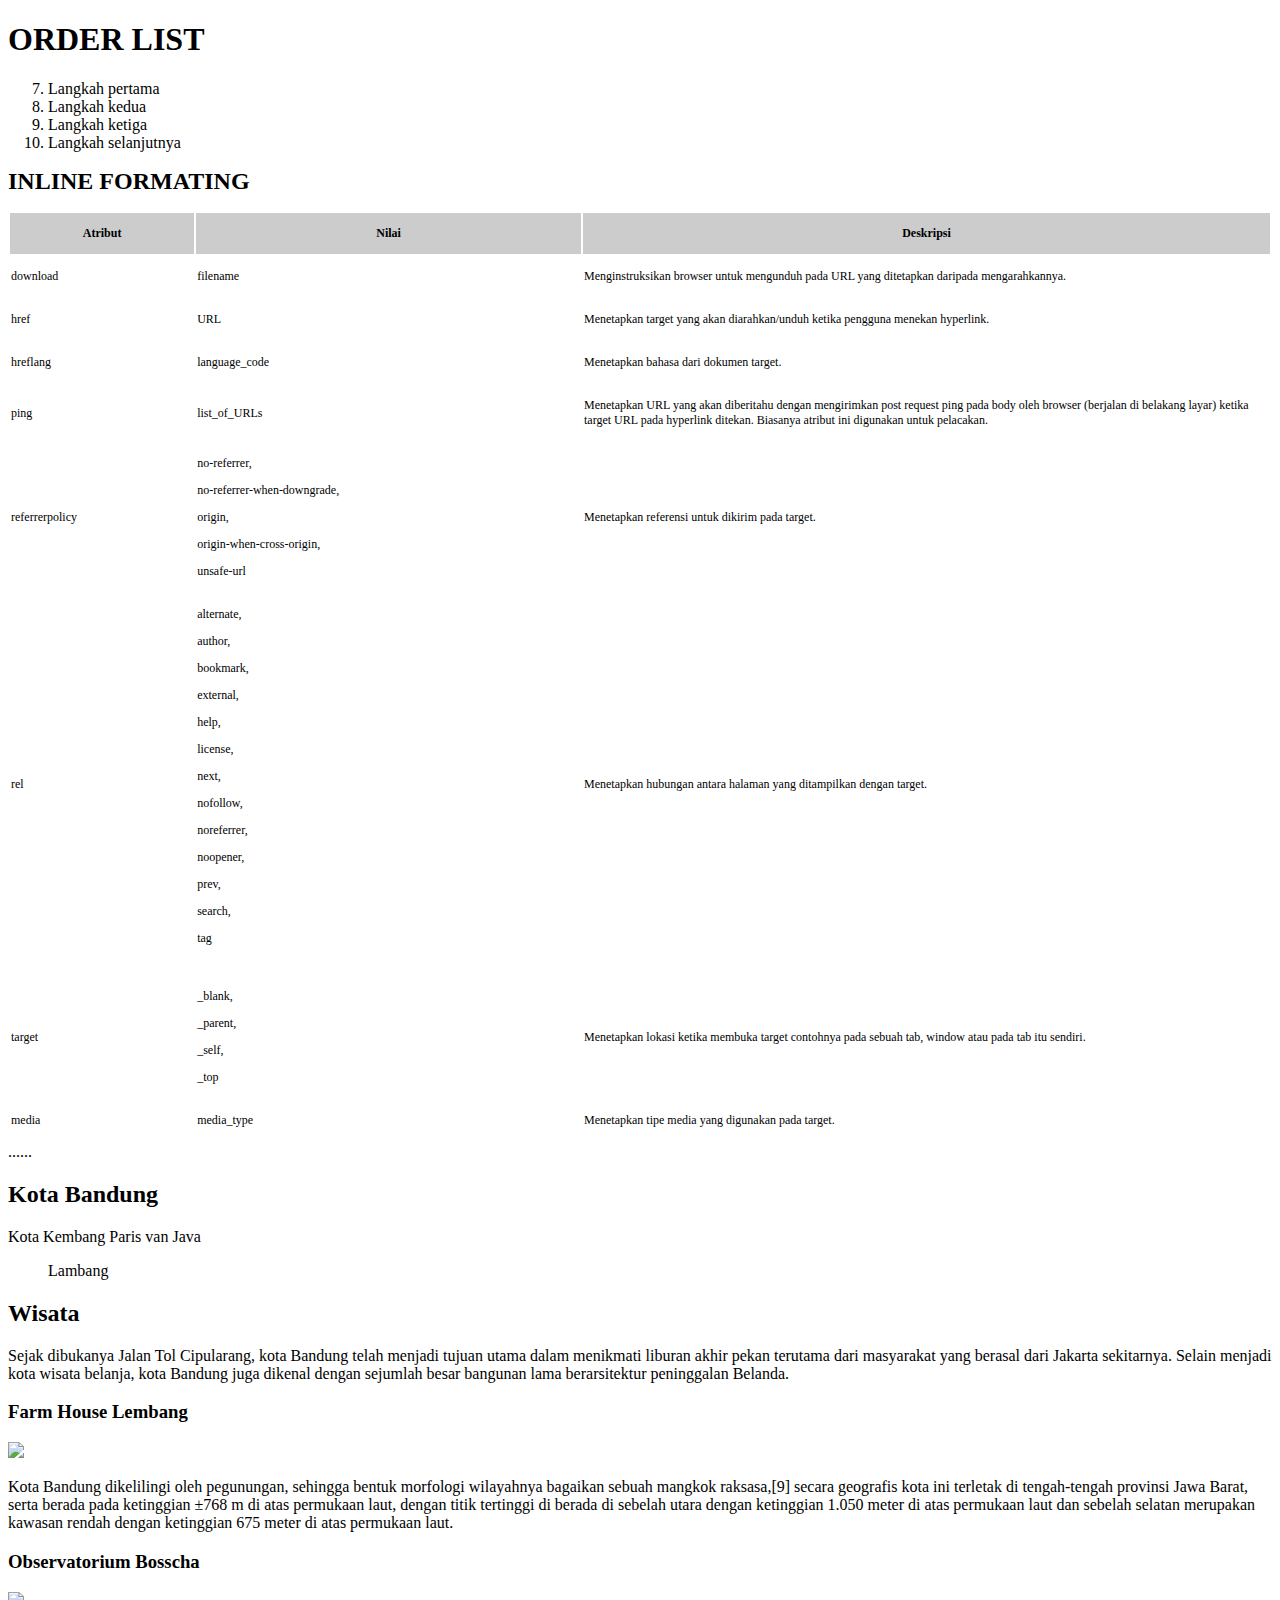
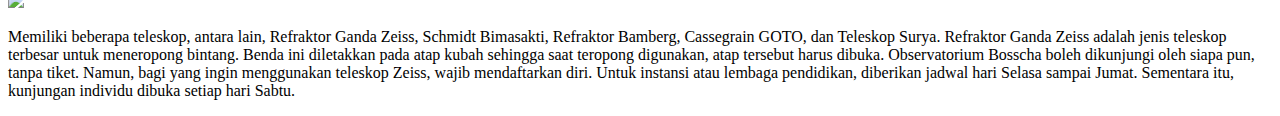
==== module/structure_html.html @ e6247bc7 "refactore: Adding ignore file module" ====
<!DOCTYPE html>
<html lang="en">

<head>
    <meta charset="UTF-8">
    <meta name="viewport" content="width=device-width, initial-scale=1.0">
    <title>Document</title>
</head>

<body>
    <!--@ LIST -->
    <article>
        <h1>ORDER LIST</h1>
        <ol type="1" start=7>
            <!--type untuk pengurutan-->
            <li>Langkah pertama</li>
            <li>Langkah kedua</li>
            <li>Langkah ketiga</li>
            <li>Langkah selanjutnya</li>
        </ol>
    </article>
    <!--@ INLINE -->
    <article style="font-size: 12px;">
        <h1>INLINE FORMATING</h1>
        <table class="table">
            <tbody>
                <tr>
                    <td style="text-align:center;background-color:rgb(204,204,204);">
                        <p dir="ltr"><strong>Atribut</strong></p>
                    </td>
                    <td style="text-align:center;background-color:rgb(204,204,204);width:30.6415%;">
                        <p dir="ltr"><strong>Nilai</strong></p>
                    </td>
                    <td style="text-align:center;background-color:rgb(204,204,204);width:54.6964%;">
                        <p dir="ltr"><strong>Deskripsi</strong></p>
                    </td>
                </tr>
                <tr>
                    <td>
                        <p dir="ltr">download</p>
                    </td>
                    <td style="width:30.6415%;">
                        <p dir="ltr">filename</p>
                    </td>
                    <td style="width:54.6964%;">
                        <p dir="ltr">Menginstruksikan browser untuk mengunduh pada URL yang ditetapkan daripada
                            mengarahkannya. &nbsp;</p>
                    </td>
                </tr>
                <tr>
                    <td>
                        <p dir="ltr">href</p>
                    </td>
                    <td style="width:30.6415%;">
                        <p dir="ltr">URL</p>
                    </td>
                    <td style="width:54.6964%;">
                        <p dir="ltr">Menetapkan target yang akan diarahkan/unduh ketika pengguna menekan hyperlink.</p>
                    </td>
                </tr>
                <tr>
                    <td>
                        <p dir="ltr">hreflang</p>
                    </td>
                    <td style="width:30.6415%;">
                        <p dir="ltr">language_code</p>
                    </td>
                    <td style="width:54.6964%;">
                        <p dir="ltr">Menetapkan bahasa dari dokumen target.</p>
                    </td>
                </tr>
                <tr>
                    <td>
                        <p dir="ltr">ping</p>
                    </td>
                    <td style="width:30.6415%;">
                        <p dir="ltr">list_of_URLs</p>
                    </td>
                    <td style="width:54.6964%;">
                        <p dir="ltr">Menetapkan URL yang akan diberitahu dengan mengirimkan post request ping pada body
                            oleh browser (berjalan di belakang layar) ketika target URL pada hyperlink ditekan. Biasanya
                            atribut ini digunakan untuk pelacakan.</p>
                    </td>
                </tr>
                <tr>
                    <td>
                        <p dir="ltr">referrerpolicy</p>
                    </td>
                    <td style="width:30.6415%;">
                        <p dir="ltr">no-referrer,</p>
                        <p dir="ltr">no-referrer-when-downgrade,</p>
                        <p dir="ltr">origin,</p>
                        <p dir="ltr">origin-when-cross-origin,</p>
                        <p dir="ltr">unsafe-url</p>
                    </td>
                    <td style="width:54.6964%;">
                        <p dir="ltr">Menetapkan referensi untuk dikirim pada target.</p>
                    </td>
                </tr>
                <tr>
                    <td>
                        <p dir="ltr">rel</p>
                    </td>
                    <td style="width:30.6415%;">
                        <p dir="ltr">alternate,</p>
                        <p dir="ltr">author,</p>
                        <p dir="ltr">bookmark,</p>
                        <p dir="ltr">external,</p>
                        <p dir="ltr">help,</p>
                        <p dir="ltr">license,</p>
                        <p dir="ltr">next,</p>
                        <p dir="ltr">nofollow,</p>
                        <p dir="ltr">noreferrer,</p>
                        <p dir="ltr">noopener,</p>
                        <p dir="ltr">prev,</p>
                        <p dir="ltr">search,</p>
                        <p dir="ltr">tag</p><br>
                    </td>
                    <td style="width:54.6964%;">
                        <p dir="ltr">Menetapkan hubungan antara halaman yang ditampilkan dengan target.</p>
                    </td>
                </tr>
                <tr>
                    <td>
                        <p dir="ltr">target</p>
                    </td>
                    <td style="width:30.6415%;">
                        <p dir="ltr">_blank,</p>
                        <p dir="ltr">_parent,</p>
                        <p dir="ltr">_self,</p>
                        <p dir="ltr">_top</p>
                    </td>
                    <td style="width:54.6964%;">
                        <p dir="ltr">Menetapkan lokasi ketika membuka target contohnya pada sebuah tab, window atau pada
                            tab itu sendiri.</p>
                    </td>
                </tr>
                <tr>
                    <td>
                        <p dir="ltr">media</p>
                    </td>
                    <td style="width:30.6415%;">
                        <p dir="ltr">media_type</p>
                    </td>
                    <td style="width:54.6964%;">
                        <p dir="ltr">Menetapkan tipe media yang digunakan pada target.</p>
                    </td>
                </tr>
            </tbody>
        </table>
    </article>
    <!-- @ ASIDE -->
    <main>
        <article>
            ......
        </article>
        <aside>
            <article>
                <header>
                    <h2>Kota Bandung</h2>
                    <p>Kota Kembang Paris van Java</p>
                    <figure>
                        <figcaption>Lambang</figcaption>
                    </figure>
                </header>
            </article>
        </aside>
     </main>
     <!-- @ SECTION-->
     <article>
        <section>
            <h2 >Wisata</h2>
            <p>Sejak dibukanya Jalan Tol Cipularang, kota Bandung telah menjadi tujuan utama dalam menikmati liburan
                akhir
                pekan terutama dari masyarakat yang berasal dari Jakarta sekitarnya. Selain menjadi kota wisata belanja,
                kota Bandung juga dikenal dengan sejumlah besar bangunan lama berarsitektur peninggalan Belanda.</p>
        </section>
        <section>
            <h3>Farm House Lembang</h3>
            <img src="img/farm-house.jpg">
            <p>Kota Bandung dikelilingi oleh pegunungan, sehingga bentuk morfologi wilayahnya bagaikan sebuah mangkok
                raksasa,[9] secara geografis kota ini terletak di tengah-tengah provinsi Jawa Barat, serta berada pada
                ketinggian ±768 m di atas permukaan laut, dengan titik tertinggi di berada di sebelah utara dengan
                ketinggian 1.050 meter di atas permukaan laut dan sebelah selatan merupakan kawasan rendah dengan
                ketinggian 675 meter di atas permukaan laut.</p>
        </section>
        <section>
            <h3>Observatorium Bosscha</h3>
            <img src="img/bosscha.jpg">
            <p>Memiliki beberapa teleskop, antara lain, Refraktor Ganda Zeiss, Schmidt Bimasakti, Refraktor Bamberg,
                Cassegrain GOTO, dan Teleskop Surya. Refraktor Ganda Zeiss adalah jenis teleskop terbesar untuk
                meneropong bintang. Benda ini diletakkan pada atap kubah sehingga saat teropong digunakan, atap tersebut
                harus dibuka. Observatorium Bosscha boleh dikunjungi oleh siapa pun, tanpa tiket. Namun, bagi yang ingin
                menggunakan teleskop Zeiss, wajib mendaftarkan diri. Untuk instansi atau lembaga pendidikan, diberikan
                jadwal hari Selasa sampai Jumat. Sementara itu, kunjungan individu dibuka setiap hari Sabtu.
            </p>
        </section>
     </article>

</html>
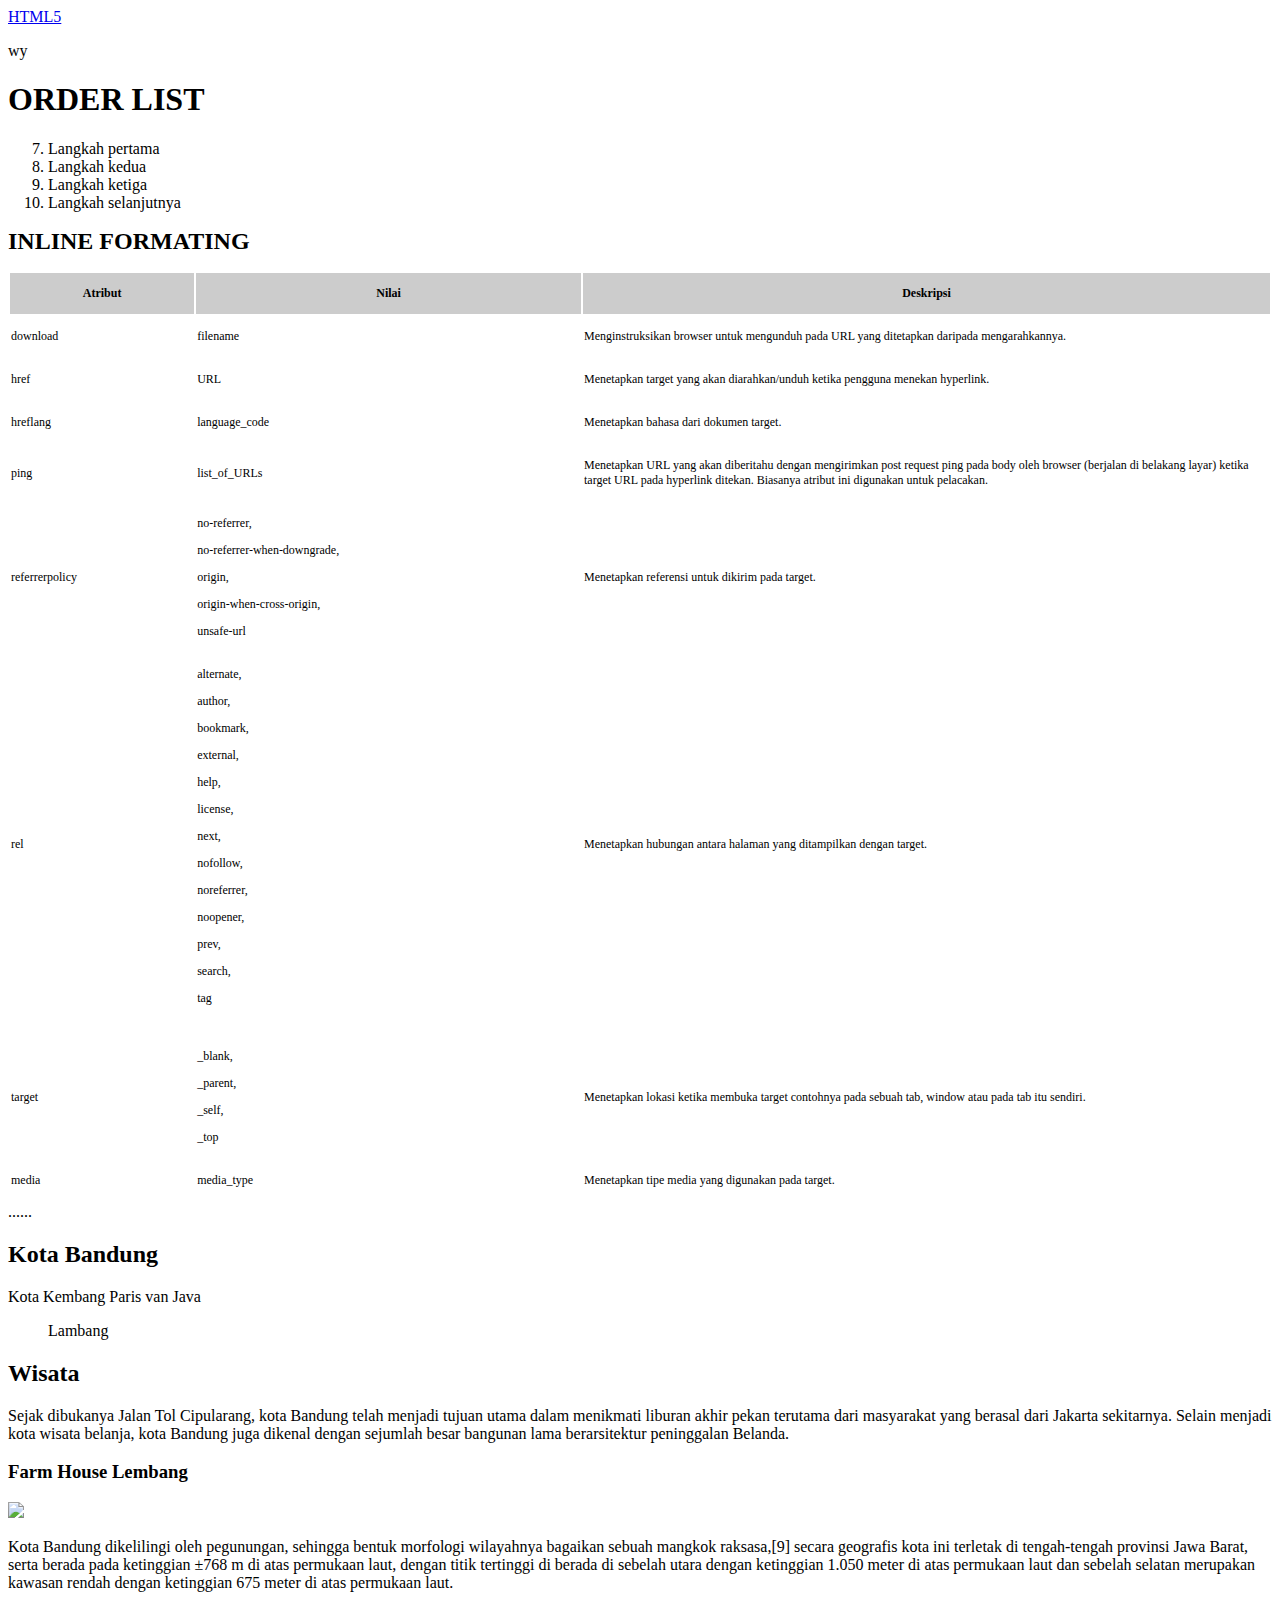
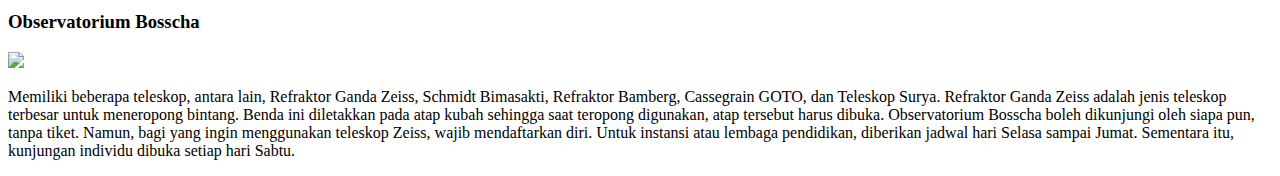
==== commit 2e430166: "feat: update module attribut HTML" ====
--- a/module/structure_html.html
+++ b/module/structure_html.html
@@ -8,6 +8,10 @@
 </head>
 
 <body>
+    <!-- @ ATTRIBUT -->
+    <a href="https://www.w3schools.com/html5" accesskey="h">HTML5</a><br> 
+    <p contenteditable="true">wy</p>
+    
     <!--@ LIST -->
     <article>
         <h1>ORDER LIST</h1>
